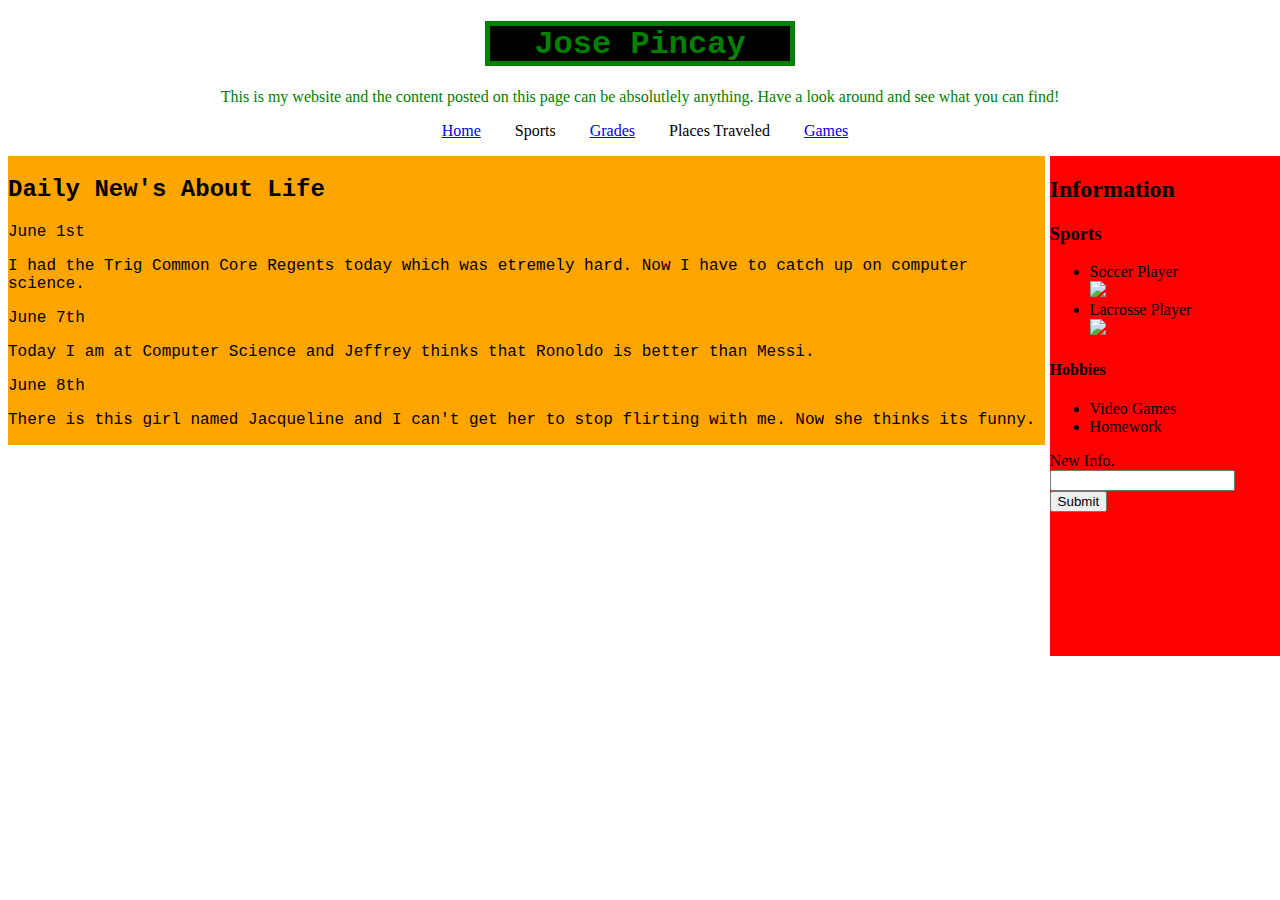
==== index.html @ 7a79d503 "Update index.html" ====
<!DOCTYPE html>
<html>
  <head>
    <title>Jose's Page</title>
    <meta charset="UTF-8">
    <link rel="stylesheet" type="text/css" href="stylesheet.css">
    <script type ="text/javascript" src="jquery-2.2.3.min.js"></script>
    <script type ="text/javascript" src="application.js"></script>
  </head>
  <body>
    <header>
      <center>
        <h1>Jose Pincay</h1>
      </center>
      <p style="color:green";>This is my website and the content posted on this page can be absolutlely anything. Have a look around and see what you can find!</p>
    
      <nav>
        <ul>
          <li class="lit"><a href="jpincay.github.io">Home</a></li>
          <li class="lit">Sports</li>
          <li class="lit"><a href="https://powerschool.kippnyc.org/guardian/home.html">Grades</a></li>
          <li class="lit">Places Traveled</li>
          <li class="lit"><a href="./Guess_my_number.html">Games</a></li>
        </ul>
      </nav>
    </header>
    
    <section id="what_up">
      <h2>Daily New's About Life</h2>
      
      <article>  
        <h7>June 1st</h7>
        <p>I had the Trig Common Core Regents today
        which was etremely hard. Now I have to catch
        up on computer science.</p>
        <h7>June 7th</h7>
        <p>Today I am at Computer Science and Jeffrey
        thinks that Ronoldo is better than Messi.</p>
        <h7>June 8th</h7>
        <p>There is this girl named Jacqueline and I
        can't get her to stop flirting with me. Now 
        she thinks its funny.</p>
      </article>
    </section>
    
    <aside id="info">
      <h2>Information</h2>
          <h3>Sports</h3>
          <ul>
            <li>Soccer Player</li><img src="http://konkuri-upload.s3.amazonaws.com/cache/5d/7a/5d7ae41b7944c13b588c5aa10af4c55d.jpg">
            <li>Lacrosse Player</li><img src="https://pbs.twimg.com/profile_images/507702401562734592/CE0CMdSP_bigger.jpeg">
          </ul>
          
          <h4>Hobbies</h4>
          <ul>
            <li>Video Games</li>
            <li>Homework</li>
          </ul>
      <div id="cool"></div>
      <form>
        New Info.<br>
        <input type="text" name="NewInfo" id="info_1"> 
        <button id="submit">Submit</button>
      </form>
    </aside>
    
    <footer>
      <h5>Contact me at:</h5>
      <ul>
        <li>-     </li>
        <li>-     </li>
        <li>-     </li>
      </ul>
    </footer>
    <p style="color:green";>Wait for more content on this page!</p>
  </body>
</html>
---- stylesheet.css ----
header{
     font-family: "Corsiva";
     text-align: Center;
}

h1 {
     color: green;
     border:5px solid green;
     background: #000000;
     width: 300px;
     height: 35px;
     font-family: Courier New; 
}

h6{
     font-size:525px;
     width:725px;
}

section{
     font-family: "Courier New";
     width:725px;
     background: orange;
}

aside{
     background: red;
}
     
body{
     border:5px;
}

footer{
     color:green;
}

.lit{
display:inline;
margin-right:30px;
}
.lit:hover{
     background: #A1B0B5;
}

header{
     position: relative;
}

#what_up{
     display:inline-block;
     width:81%;
     position:absolute;
}
#info{
     display:inline-block;
     width:18%;
     height:500px;
     position:absolute;
     right:0;
}
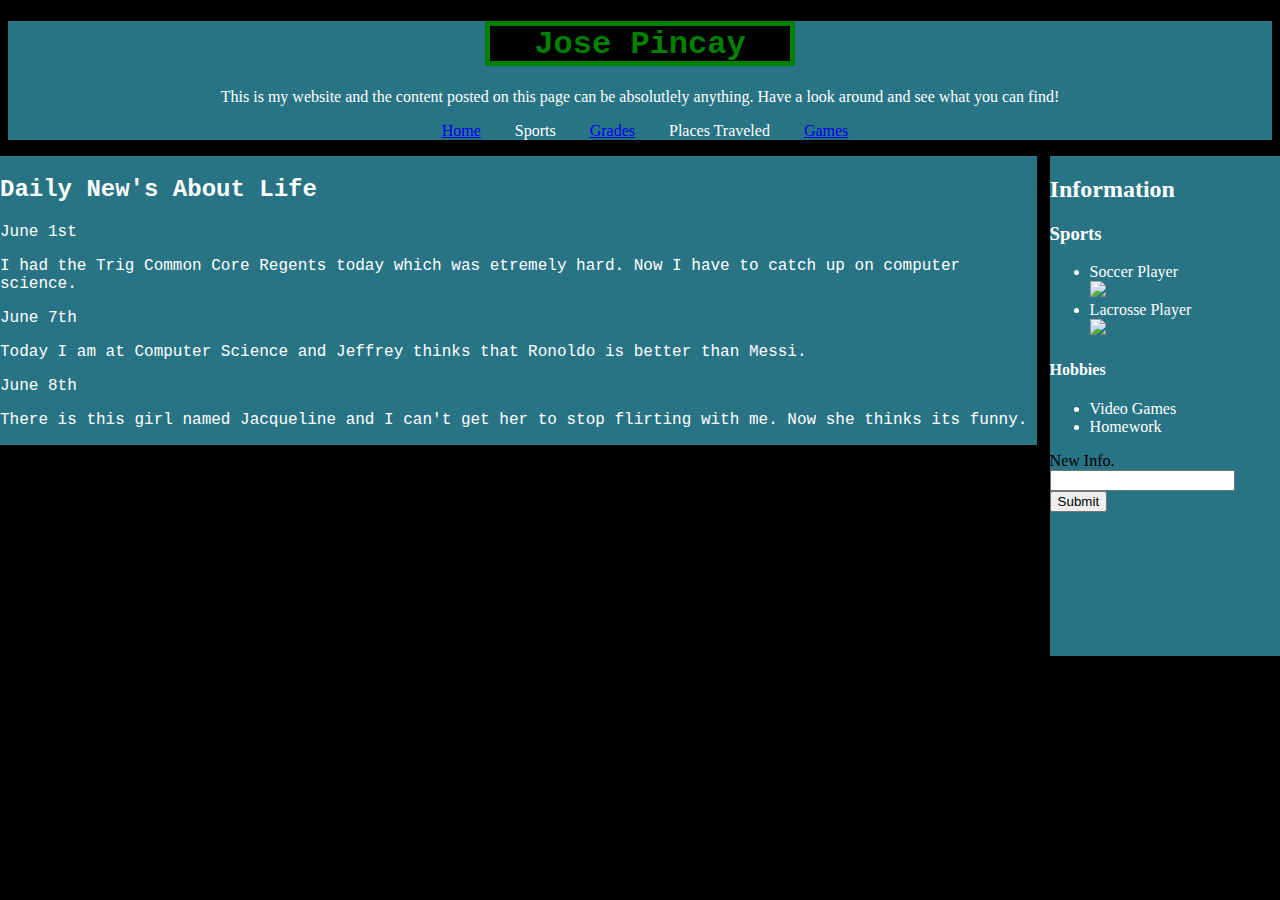
==== commit 760d7b75: "Update index.html" ====
--- a/index.html
+++ b/index.html
@@ -12,7 +12,7 @@
       <center>
         <h1>Jose Pincay</h1>
       </center>
-      <p style="color:green";>This is my website and the content posted on this page can be absolutlely anything. Have a look around and see what you can find!</p>
+      <p style="color:white";>This is my website and the content posted on this page can be absolutlely anything. Have a look around and see what you can find!</p>
     
       <nav>
         <ul>
@@ -51,7 +51,7 @@
             <li>Lacrosse Player</li><img src="https://pbs.twimg.com/profile_images/507702401562734592/CE0CMdSP_bigger.jpeg">
           </ul>
           
-          <h4>Hobbies</h4>
+          <h4 style="color:white">Hobbies</h4>
           <ul>
             <li>Video Games</li>
             <li>Homework</li>
--- a/stylesheet.css
+++ b/stylesheet.css
@@ -1,6 +1,12 @@
 header{
      font-family: "Corsiva";
      text-align: Center;
+}
+
+header{
+	background:#287485;
+	right:0;
+	left:0;
 }
 
 h1 {
@@ -20,15 +26,17 @@
 section{
      font-family: "Courier New";
      width:725px;
-     background: orange;
+     background: #287485;
+     left:0;
 }
 
 aside{
-     background: red;
+     background: #287485;
 }
      
 body{
      border:5px;
+     background:black;
 }
 
 footer{
@@ -39,6 +47,7 @@
 display:inline;
 margin-right:30px;
 }
+
 .lit:hover{
      background: #A1B0B5;
 }
@@ -60,3 +69,9 @@
      right:0;
 }
 
+li,p,h7,h2,h3{
+	color:white;
+}
+	
+
+
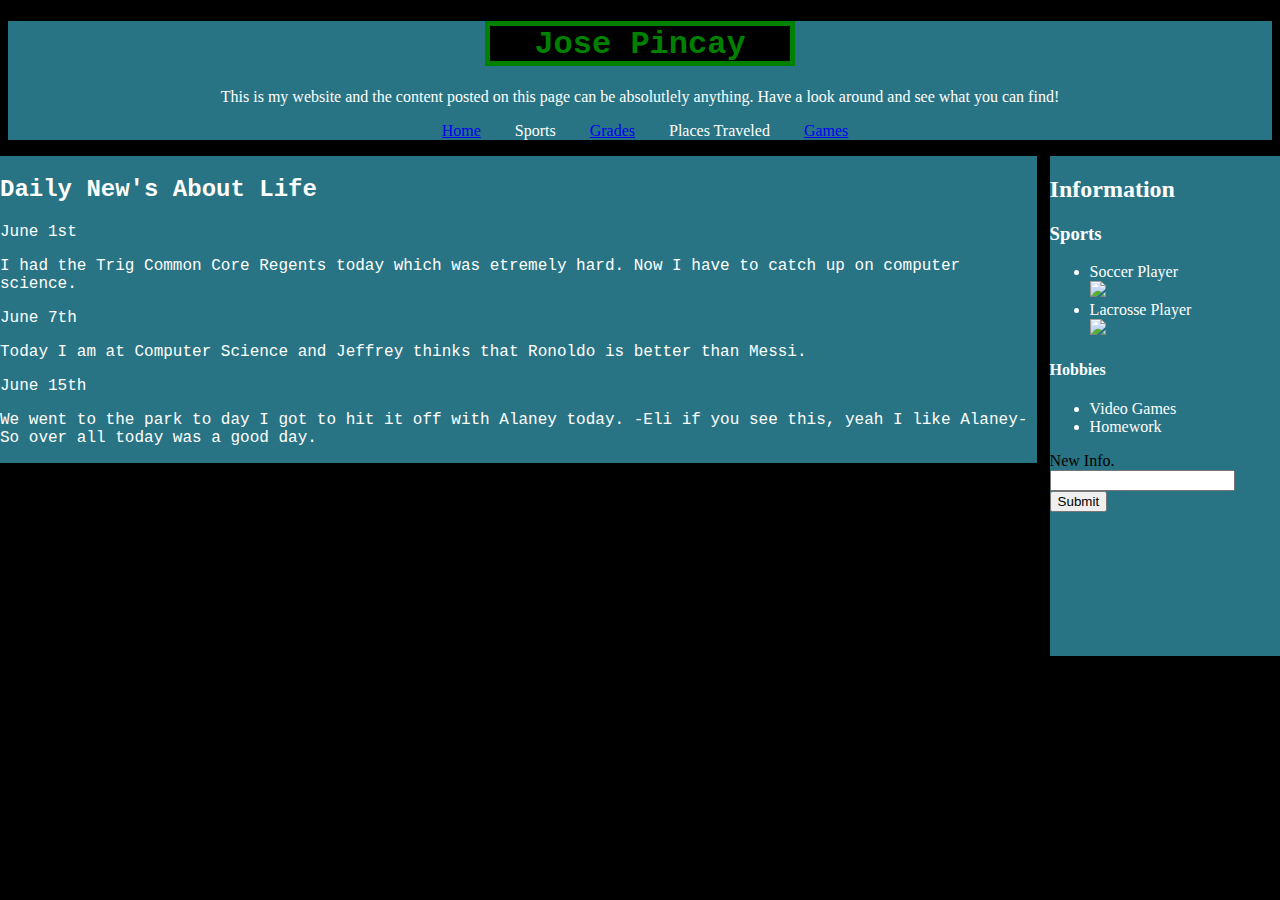
==== commit 7d4f3376: "Update index.html" ====
--- a/index.html
+++ b/index.html
@@ -36,10 +36,11 @@
         <h7>June 7th</h7>
         <p>Today I am at Computer Science and Jeffrey
         thinks that Ronoldo is better than Messi.</p>
-        <h7>June 8th</h7>
-        <p>There is this girl named Jacqueline and I
-        can't get her to stop flirting with me. Now 
-        she thinks its funny.</p>
+        <h7>June 15th</h7>
+        <p>We went to the park to day I got to hit it 
+        off with Alaney today. -Eli if you see this, 
+        yeah I like Alaney- So over all today was a 
+        good day.</p>
       </article>
     </section>
     
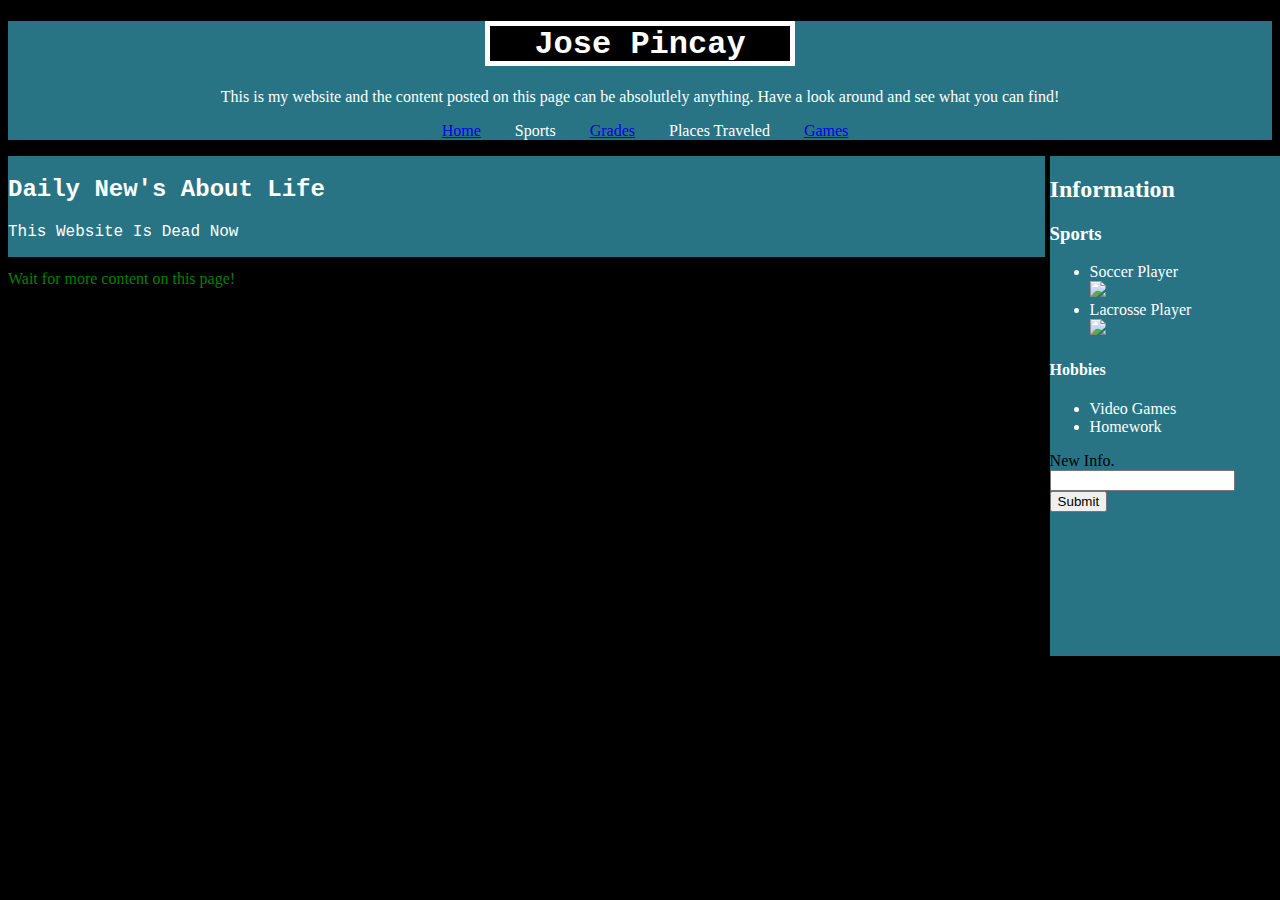
==== commit dda1193b: "Update index.html" ====
--- a/index.html
+++ b/index.html
@@ -29,18 +29,7 @@
       <h2>Daily New's About Life</h2>
       
       <article>  
-        <h7>June 1st</h7>
-        <p>I had the Trig Common Core Regents today
-        which was etremely hard. Now I have to catch
-        up on computer science.</p>
-        <h7>June 7th</h7>
-        <p>Today I am at Computer Science and Jeffrey
-        thinks that Ronoldo is better than Messi.</p>
-        <h7>June 15th</h7>
-        <p>We went to the park to day I got to hit it 
-        off with Alaney today. -Eli if you see this, 
-        yeah I like Alaney- So over all today was a 
-        good day.</p>
+        <p>This Website Is Dead Now</p>
       </article>
     </section>
     
--- a/stylesheet.css
+++ b/stylesheet.css
@@ -10,8 +10,8 @@
 }
 
 h1 {
-     color: green;
-     border:5px solid green;
+     color: white;
+     border:5px solid white;
      background: #000000;
      width: 300px;
      height: 35px;
@@ -27,7 +27,7 @@
      font-family: "Courier New";
      width:725px;
      background: #287485;
-     left:0;
+     left:2;
 }
 
 aside{
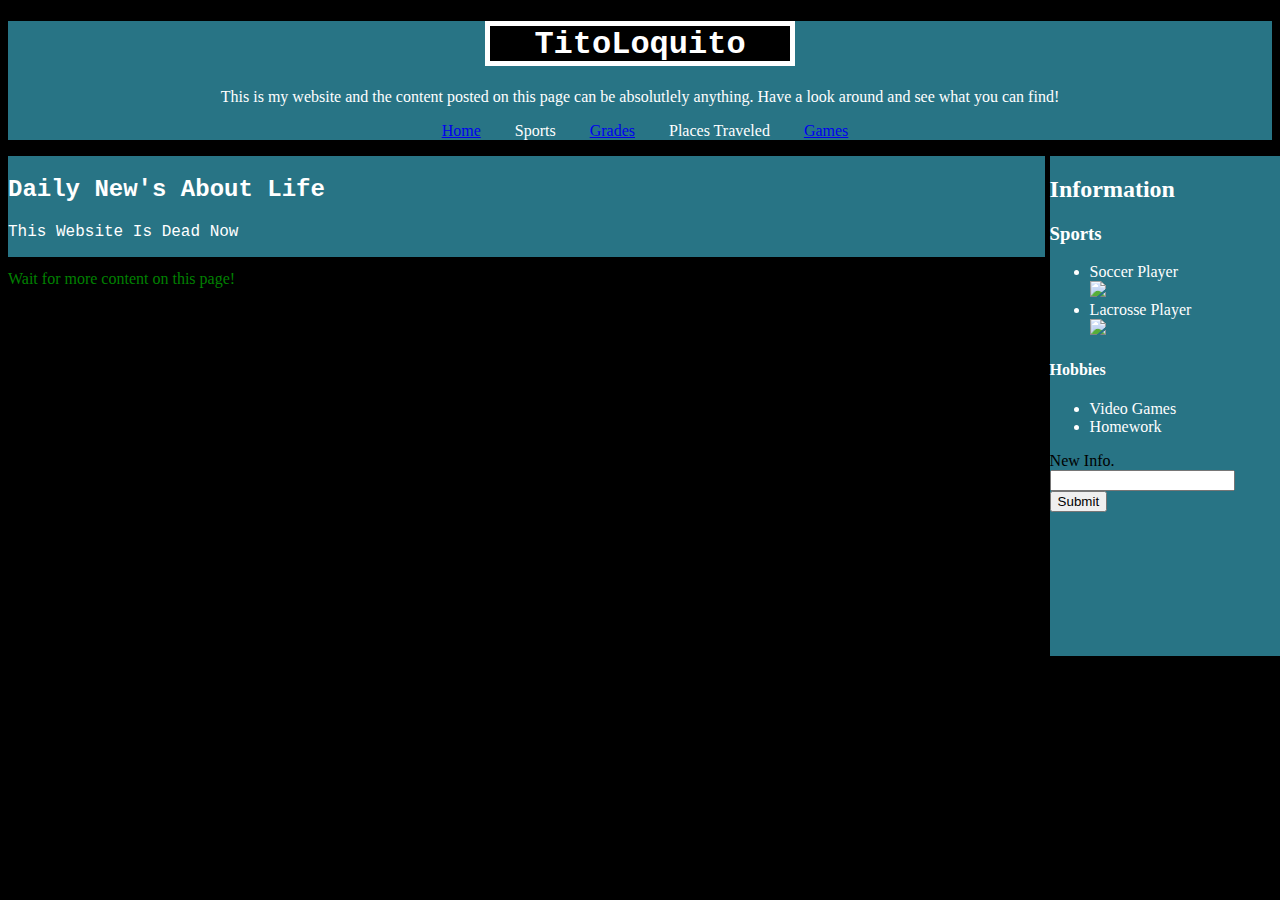
==== commit f1248105: "Update index.html" ====
--- a/index.html
+++ b/index.html
@@ -1,7 +1,7 @@
 <!DOCTYPE html>
 <html>
   <head>
-    <title>Jose's Page</title>
+    <title>Tito Loquito</title>
     <meta charset="UTF-8">
     <link rel="stylesheet" type="text/css" href="stylesheet.css">
     <script type ="text/javascript" src="jquery-2.2.3.min.js"></script>
@@ -10,7 +10,7 @@
   <body>
     <header>
       <center>
-        <h1>Jose Pincay</h1>
+        <h1>TitoLoquito</h1>
       </center>
       <p style="color:white";>This is my website and the content posted on this page can be absolutlely anything. Have a look around and see what you can find!</p>
     
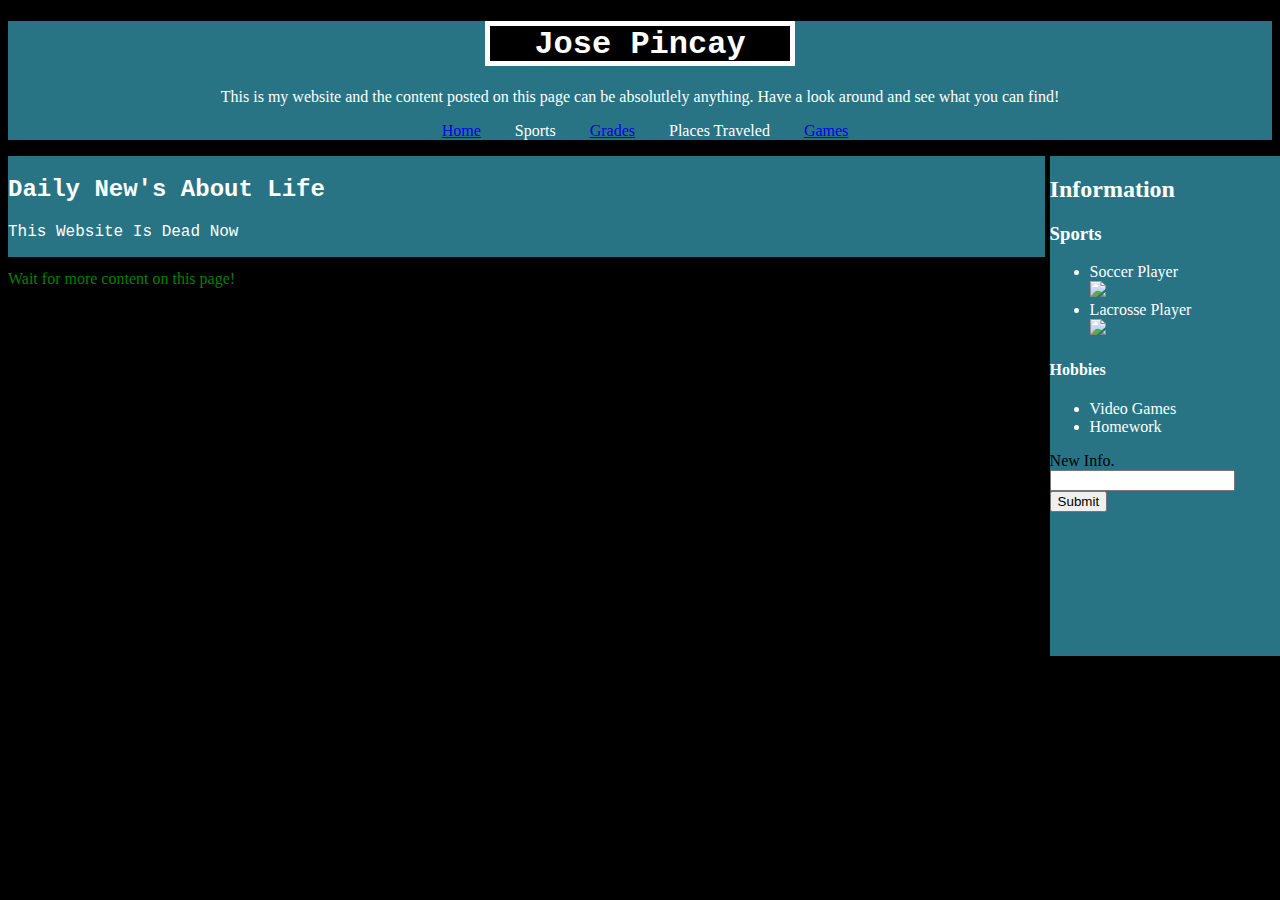
==== commit 0400f164: "Update index.html" ====
--- a/index.html
+++ b/index.html
@@ -1,7 +1,7 @@
 <!DOCTYPE html>
 <html>
   <head>
-    <title>Tito Loquito</title>
+    <title>Jose Pincay</title>
     <meta charset="UTF-8">
     <link rel="stylesheet" type="text/css" href="stylesheet.css">
     <script type ="text/javascript" src="jquery-2.2.3.min.js"></script>
@@ -10,7 +10,7 @@
   <body>
     <header>
       <center>
-        <h1>TitoLoquito</h1>
+        <h1>Jose Pincay</h1>
       </center>
       <p style="color:white";>This is my website and the content posted on this page can be absolutlely anything. Have a look around and see what you can find!</p>
     
